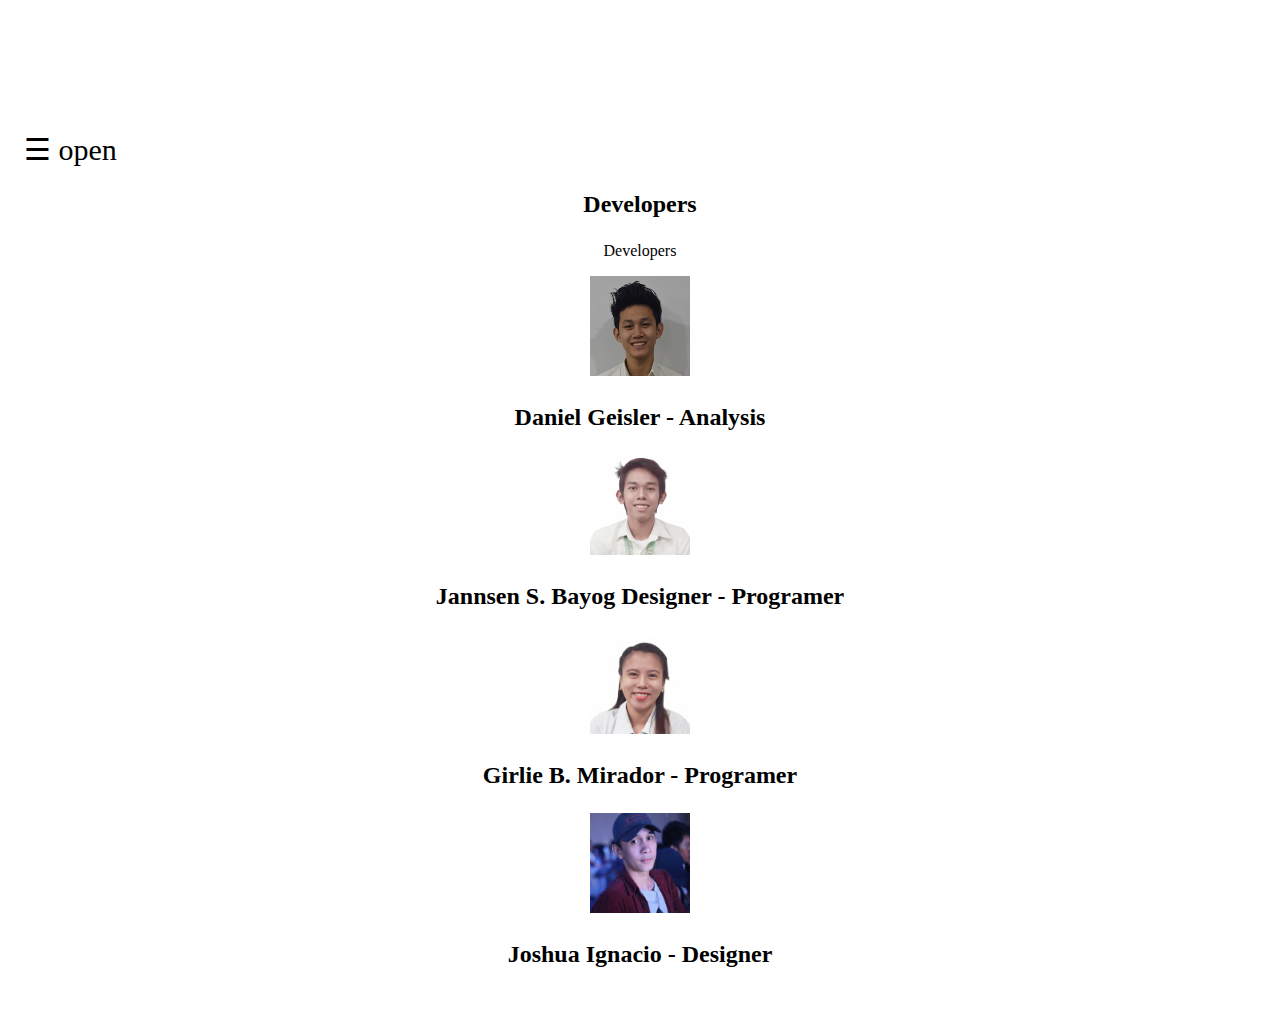
==== About.html @ d87aa4c5 "Add files via upload" ====
<!DOCTYPE html>
<html>
<head>
		<meta name="viewport" content="width=device-width,initial-scale=1.0,maximum-scale=1.0,user-scalable=no" >
		
<style>
body 
 
 {
 background: url('cover1.jpg') center no-repeat;
 background-size: cover;
 }
 .img-responsive{
 width:100%;
 height:auto;
 }

.sidenav {
    height: 100%;
    width: 0;
    position: fixed;
    z-index: 1;
    top: 0;
    left: 0;
    background-color: #111;
    overflow-x: hidden;
    transition: 0.5s;
    padding-top: 60px;
}

.sidenav a {
    padding: 8px 8px 8px 32px;
    text-decoration: none;
    font-size: 25px;
    color: #818181;
    display: block;
    transition: 0.3s
}

.sidenav a:hover, .offcanvas a:focus{
    color: #f1f1f1;
}

.sidenav .closebtn {
    position: absolute;
    top: 0;
    right: 25px;
    font-size: 36px;
    margin-left: 50px;
}

#main {
    transition: margin-left .5s;
    padding: 16px;
}

@media screen and (max-height: 450px) {
  .sidenav {padding-top: 15px;}
  .sidenav a {font-size: 18px;}
}
</style>
<body>

<div id="mySidenav" class="sidenav">
  <a href="javascript:void(0)" class="closebtn" onclick="closeNav()">&times;</a>
  <a href="CoursesOffered.html">Courses Offered</a>
  <a href="VisionMissionCoreValues.html">Vision, Mission & Core Values</a>
  <a href="RequirementforEnrollment.html">Requirements For Enrollment</a>
  <a href="About.html">About</a>
</div>

<div id="main">
		<br>
		<br>
		<br>
		<br>
		<br>
		<br>
 <span style="font-size:30px;cursor:pointer" onclick="openNav()">&#9776; open</span>

<center>
<h2><p>Developers </p></h2>
<p>Developers </p>
<img class src="DSC_0539.JPG" alt=" Jannsen" width="100" height="100">
<h2><p>Daniel Geisler - Analysis </p></h2>
</center>


<center>
<img class src="BAYOG,JANNSEN.jpg" alt=" Jannsen"  width="100" height="100">
<h2><p>Jannsen S. Bayog Designer - Programer </p></h2>
</center>

<center>
<img class src="MIRADOR,GIRLIE.jpg" alt=" Jannsen"  width="100" height="100">
<h2><p>Girlie B. Mirador - Programer</p></h2>
</center>

<center>
<img class src="IMG_6147.JPG" alt=" Jannsen"  width="100" height="100">
<h2><p>Joshua Ignacio - Designer</p></h2>
</center>



</div>

<script>
function openNav() {
    document.getElementById("mySidenav").style.width = "250px";
    document.getElementById("main").style.marginLeft = "250px";
    document.body.style.backgroundColor = "rgba(0,0,0,0.4)";
}

function closeNav() {
    document.getElementById("mySidenav").style.width = "0";
    document.getElementById("main").style.marginLeft= "0";
    document.body.style.backgroundColor = "white";
}
</script>
     
</body>
</html>
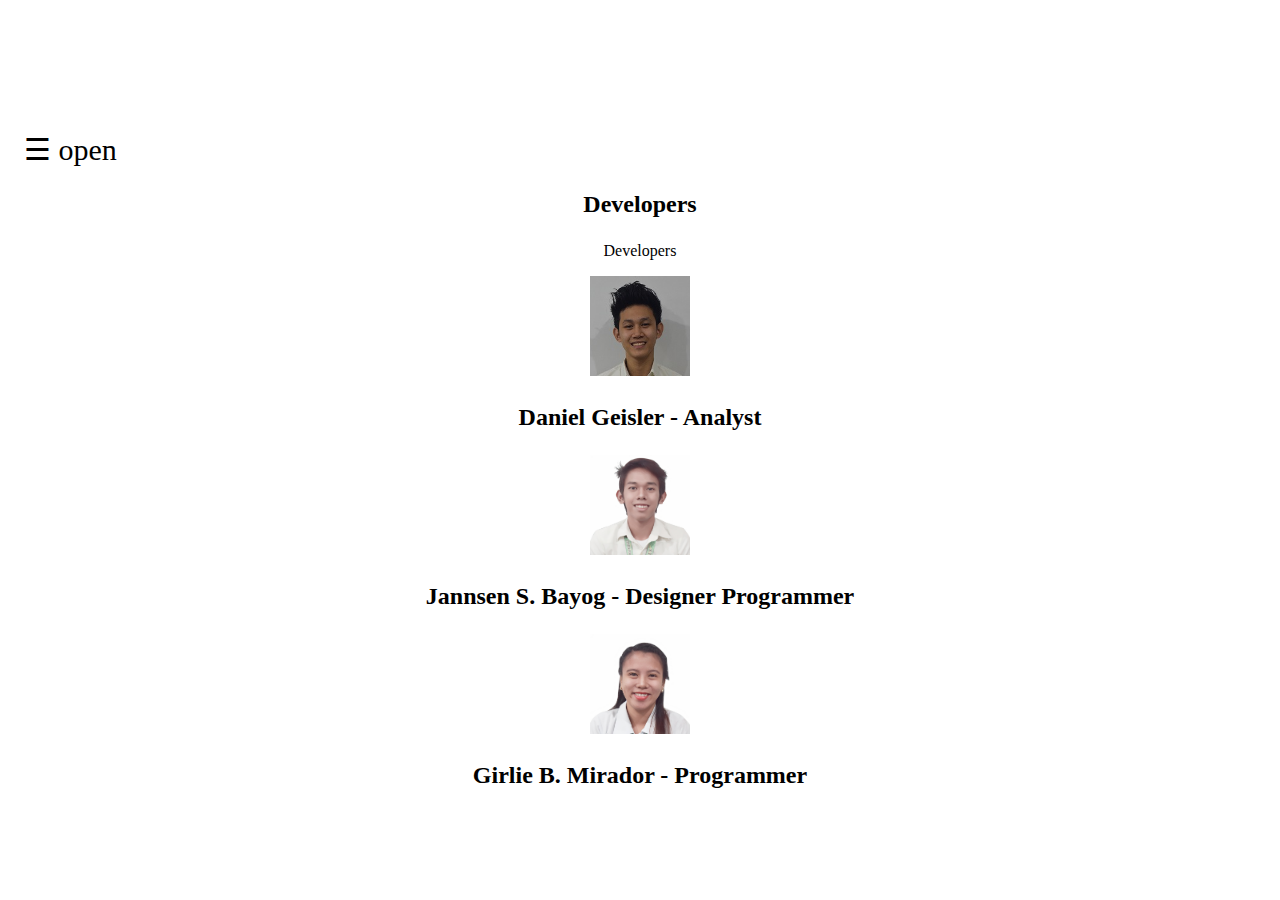
==== commit 8fcc990d: "Add files via upload" ====
--- a/About.html
+++ b/About.html
@@ -82,24 +82,21 @@
 <h2><p>Developers </p></h2>
 <p>Developers </p>
 <img class src="DSC_0539.JPG" alt=" Jannsen" width="100" height="100">
-<h2><p>Daniel Geisler - Analysis </p></h2>
+<h2><p>Daniel Geisler - Analyst </p></h2>
 </center>
 
 
 <center>
 <img class src="BAYOG,JANNSEN.jpg" alt=" Jannsen"  width="100" height="100">
-<h2><p>Jannsen S. Bayog Designer - Programer </p></h2>
+<h2><p>Jannsen S. Bayog - Designer  Programmer </p></h2>
 </center>
 
 <center>
 <img class src="MIRADOR,GIRLIE.jpg" alt=" Jannsen"  width="100" height="100">
-<h2><p>Girlie B. Mirador - Programer</p></h2>
+<h2><p>Girlie B. Mirador - Programmer</p></h2>
 </center>
 
-<center>
-<img class src="IMG_6147.JPG" alt=" Jannsen"  width="100" height="100">
-<h2><p>Joshua Ignacio - Designer</p></h2>
-</center>
+
 
 
 
